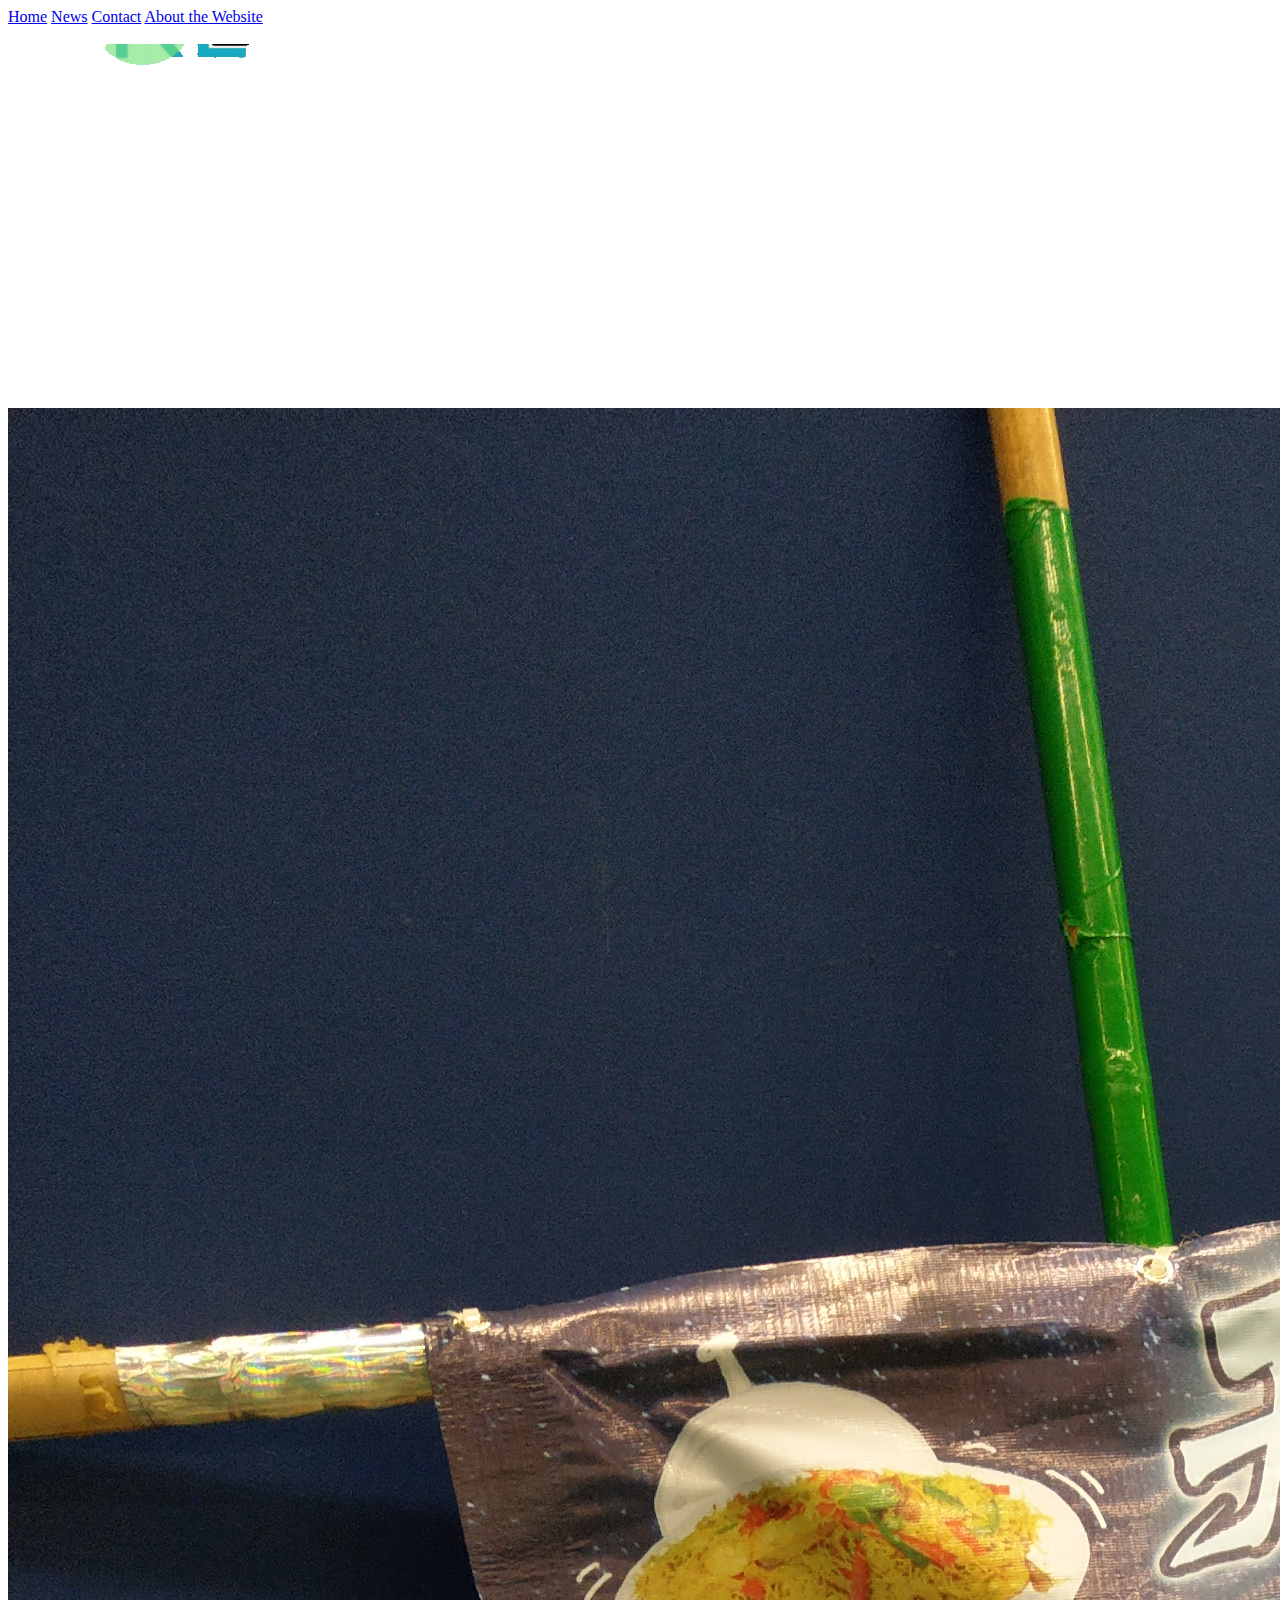
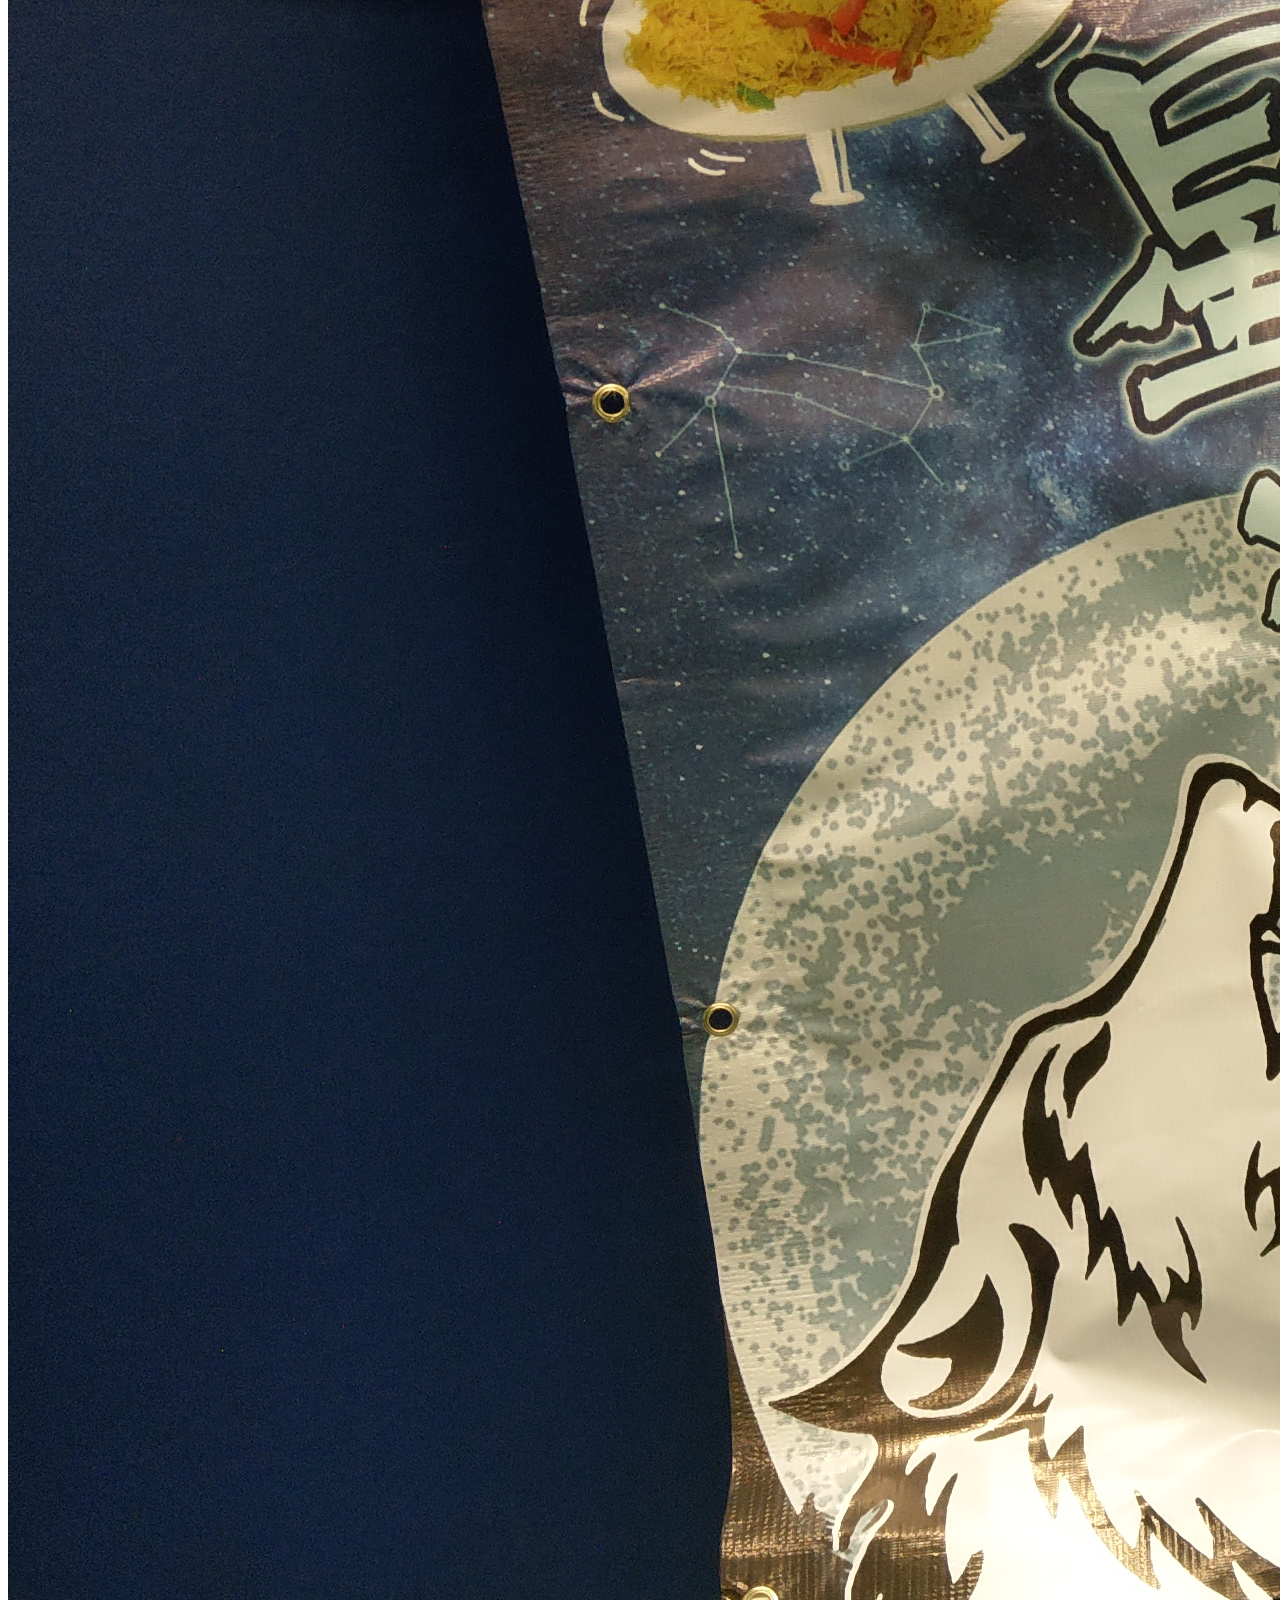
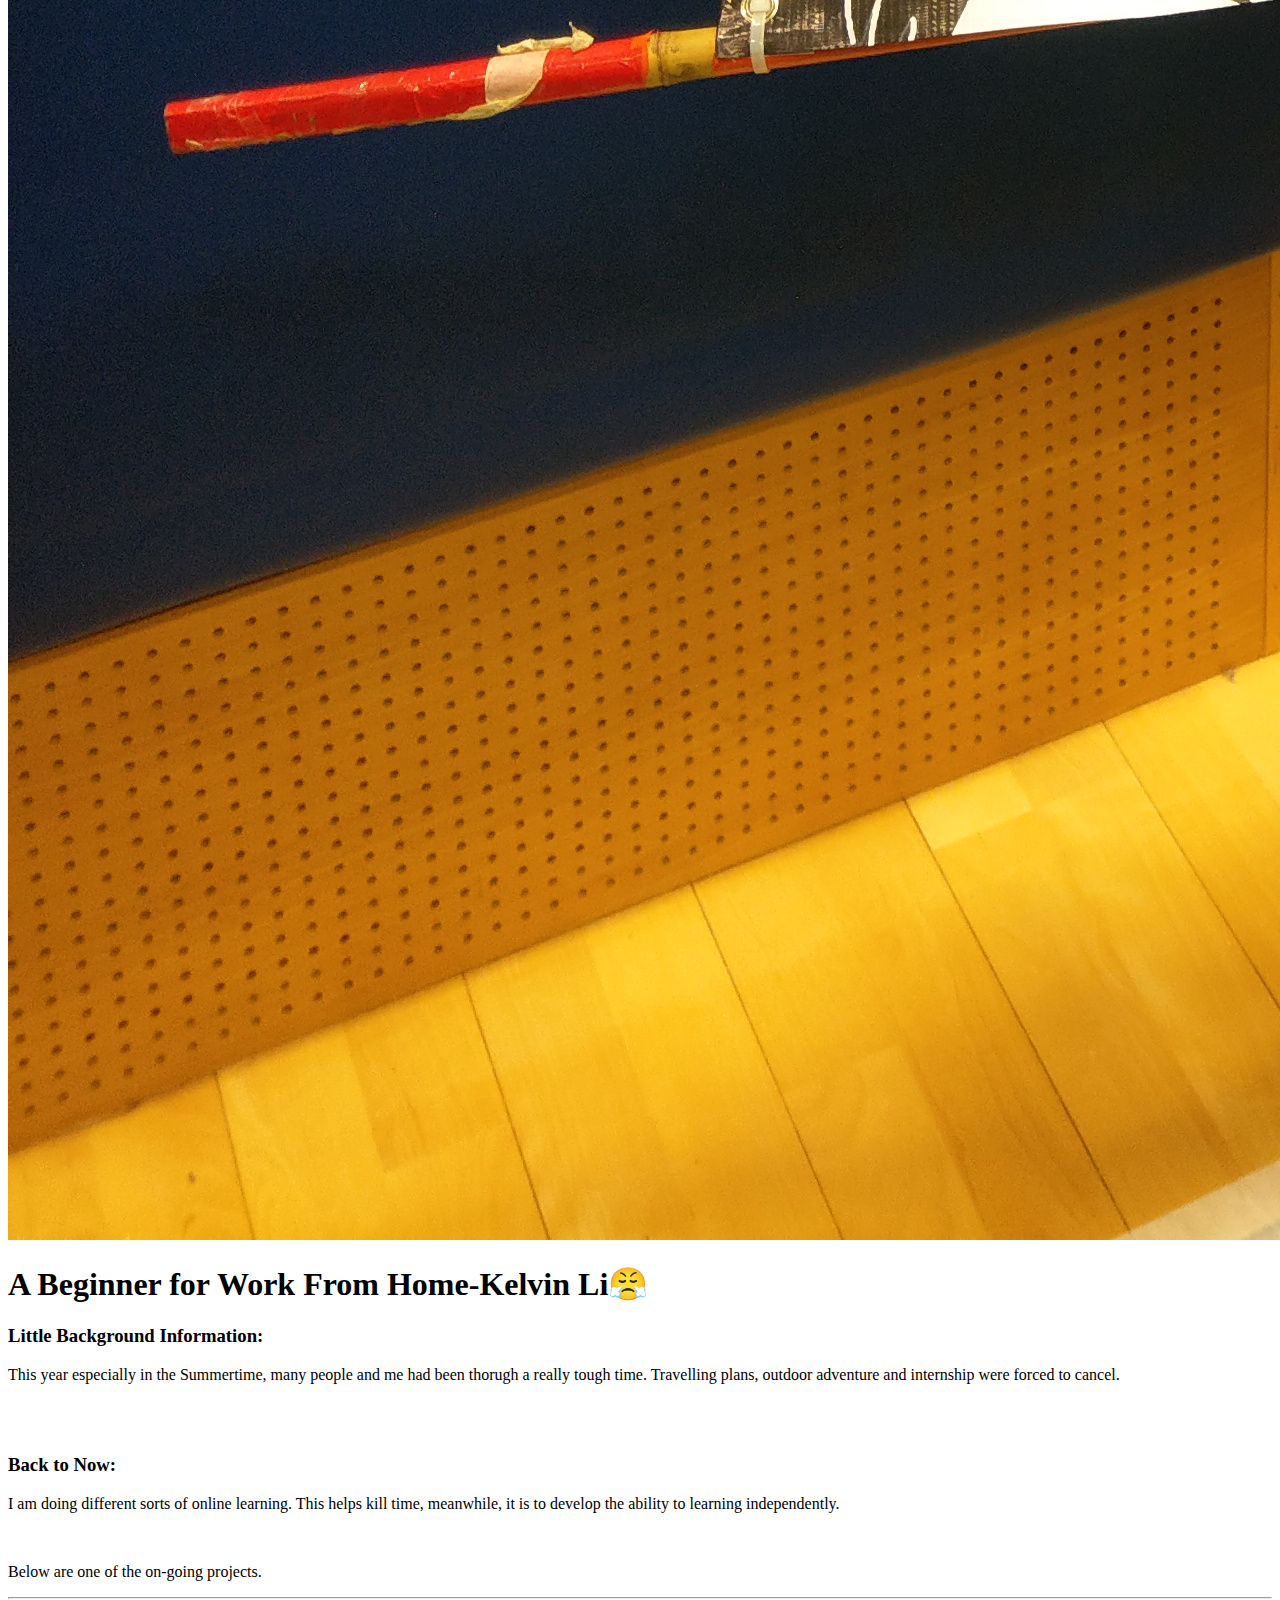
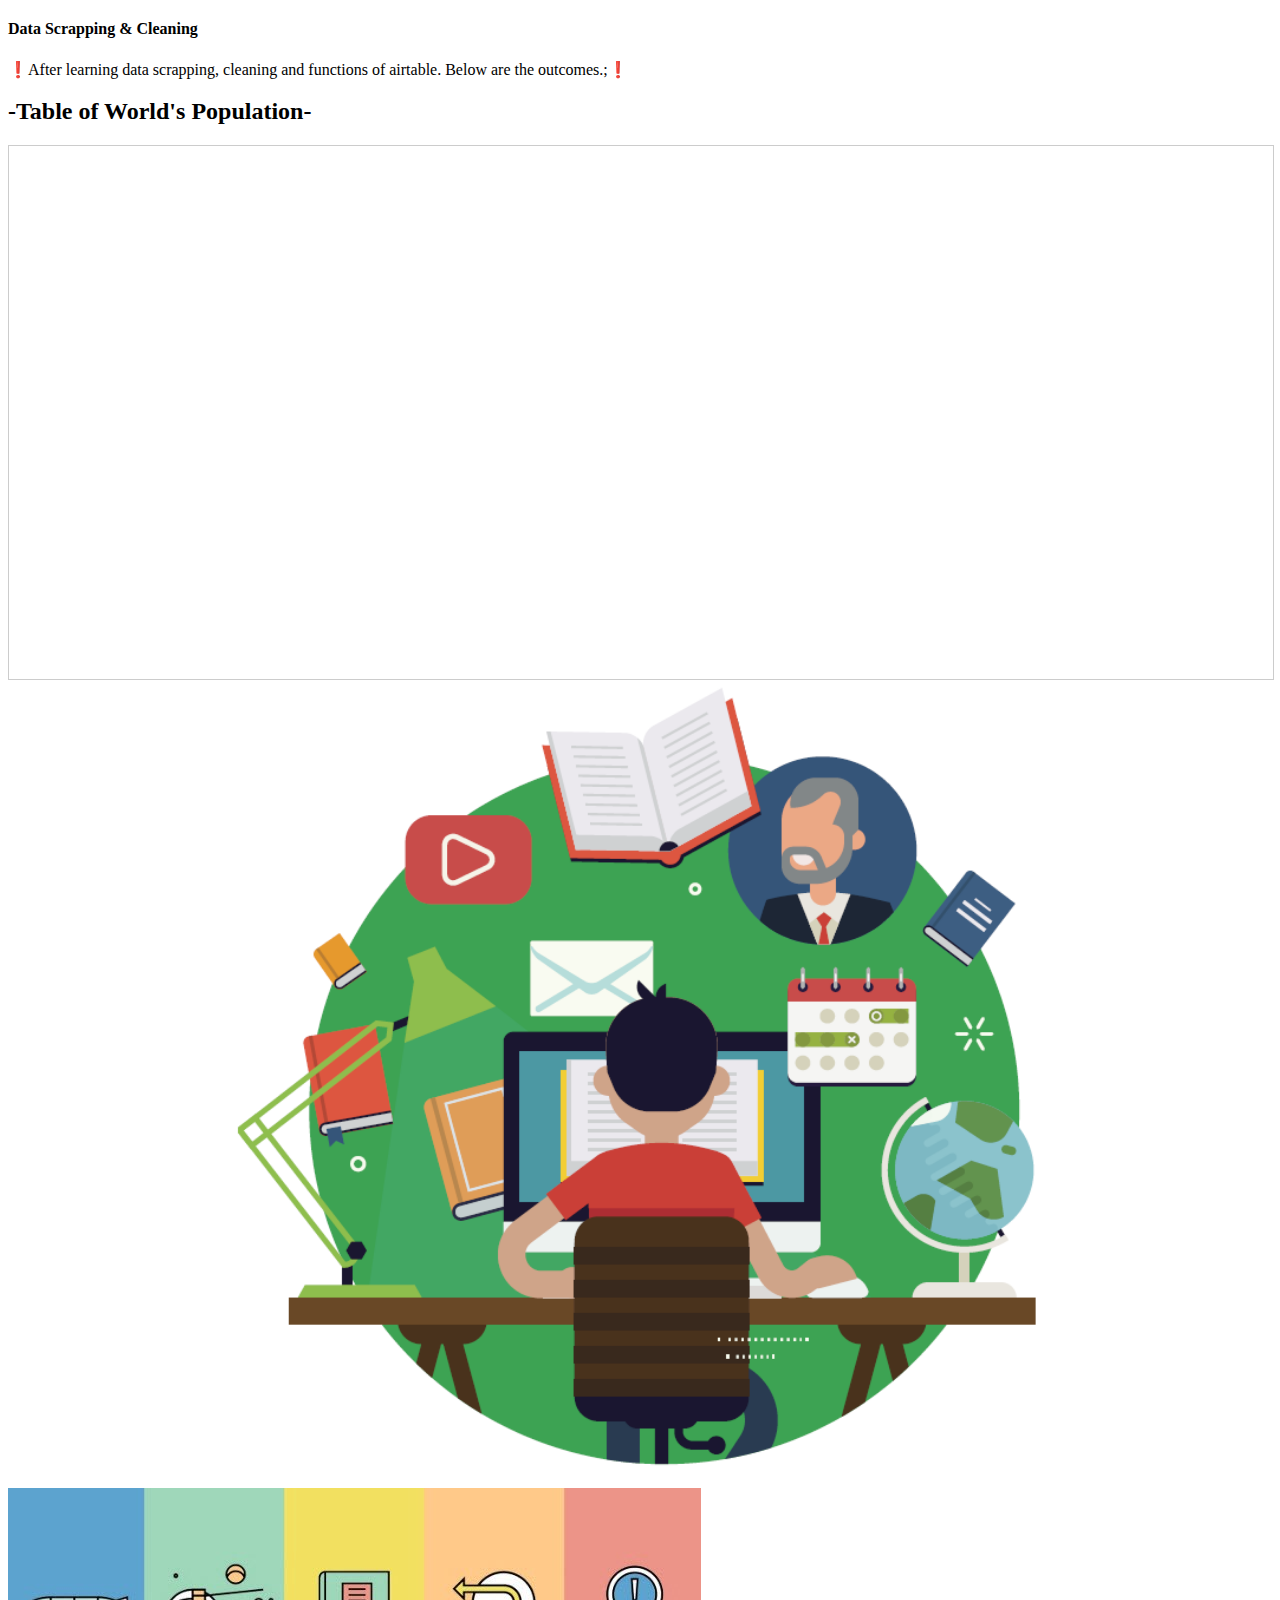
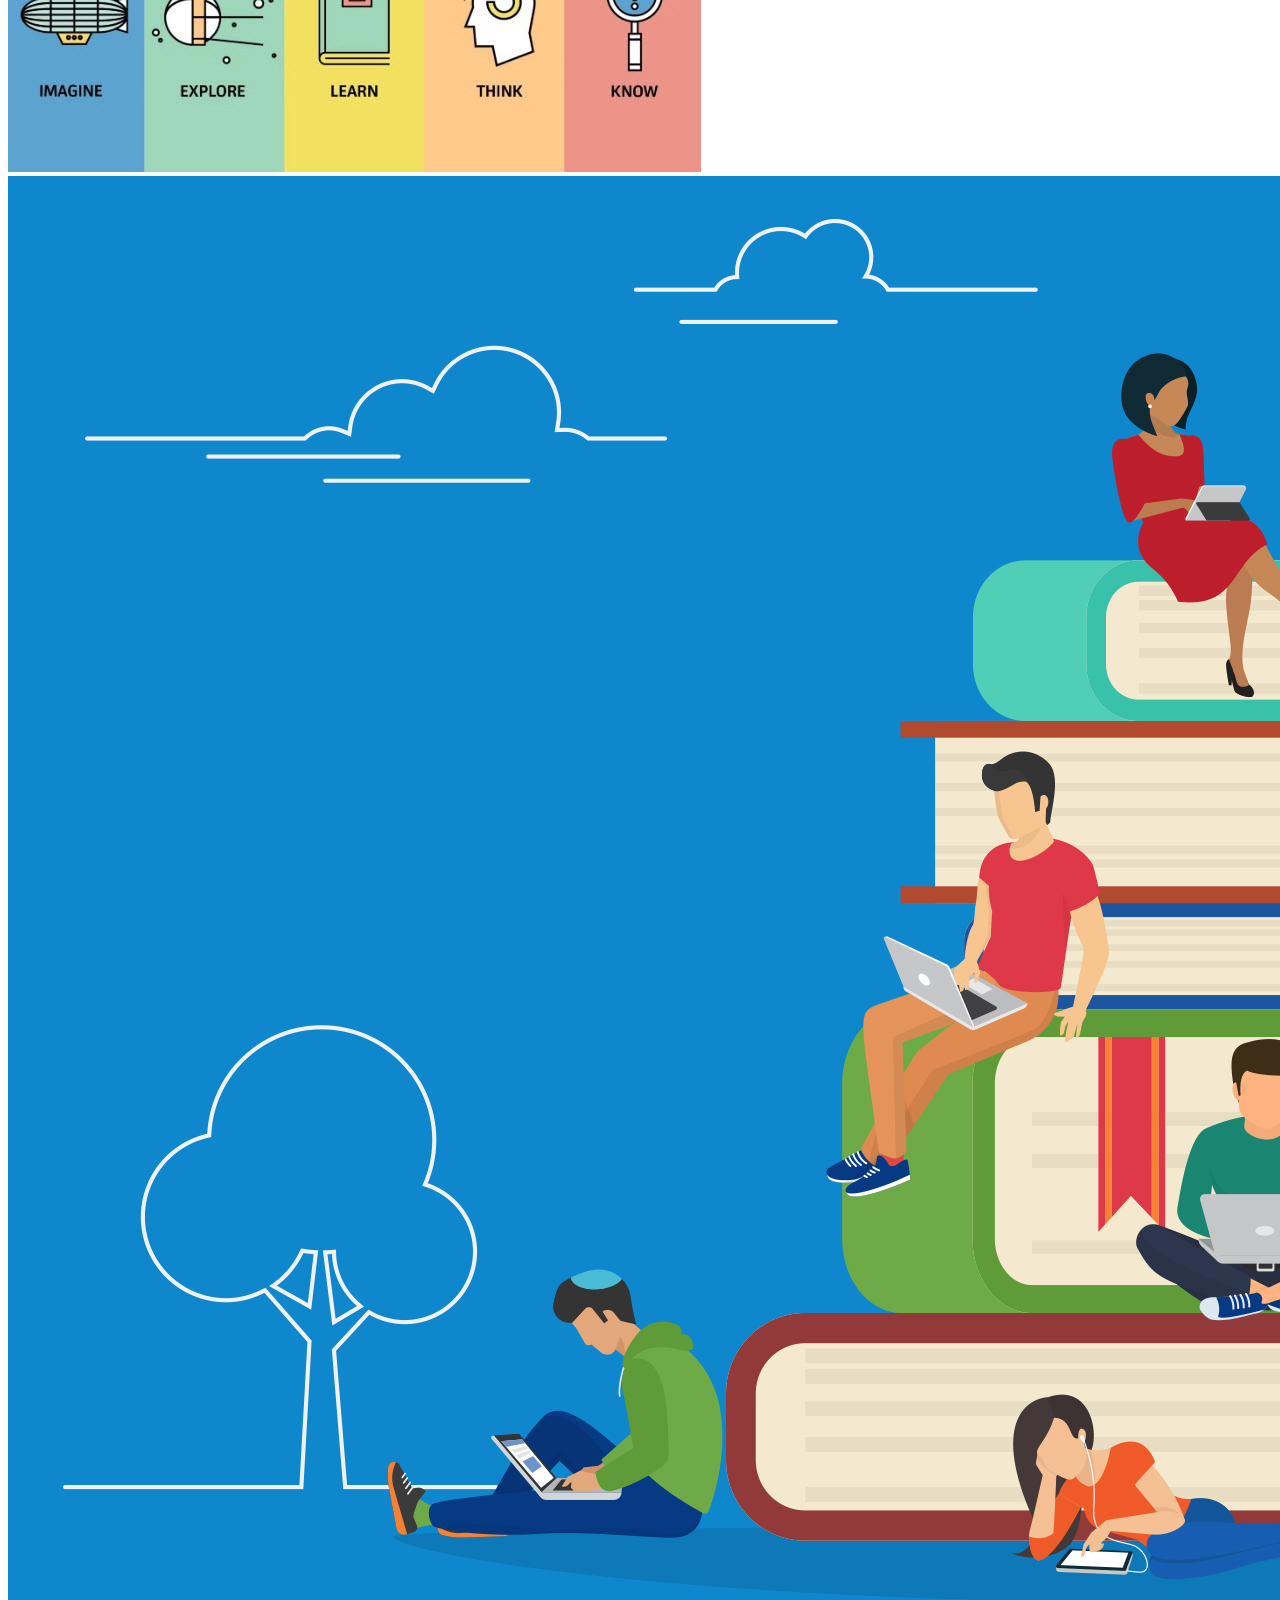
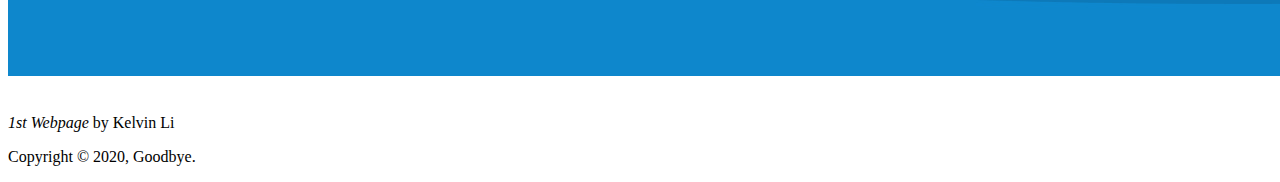
==== index.html @ 84296a3b "Rename Forever Beginner.html to index.html" ====
<!DOCTYPE html>
<html>
<meta name="viewport" content="width=device-width, initial-scale=1.0">
<head>
<title>Blog of Kelvin Li </title>
</head>
<link rel="stylesheet" type="text/css" href="stylesheet.css">

<body>

  <div class="container">
    <div class="topnav">
      <a href="#home">Home</a>
      <a href="#news">News</a>
      <a href="#contact">Contact</a>
      <a href="#about">About the Website</a>
    </div>
  </div>
</div>

<br>
      
      <img id="logo" src="logo.gif">      
      
      
      <IMG CLASS="TextWrap" SRC="ocamp.jpg" >
      <h1>A Beginner for Work From Home-Kelvin Li&#128548;</h1></div>

        <h3>Little Background Information:</h3>
            <p>This year especially in the Summertime,
          many people and me had been thorugh a really tough time. 
          Travelling plans, outdoor adventure and internship were forced to
          cancel.</p>
          <br>
          <br>
          <h3>Back to Now:</h3>
          <p> I am doing different sorts of online learning. This helps kill time,
  meanwhile, it is to develop the ability to learning independently.</p>
          <br>
          <p>Below are one of the on-going projects. 
          </p>     
    
      <hr>
    
      
      <h4>Data Scrapping & Cleaning</h4>

      <p class="outcomes"> &#10071;After learning data scrapping, cleaning and functions of airtable. Below are the outcomes.;&#10071;</p>

  
        <h2>-Table of World's Population-</h2>

    
      
      <iframe class="airtable-embed" src="https://airtable.com/embed/shrUwKxr2YWWxMwcD?backgroundColor=teal&layout=card&viewControls=on" frameborder="0" onmousewheel="" width="100%" height="533" style="background: transparent; border: 1px solid #ccc;"></iframe>
      <div id="bg-image"><img src="self-learning.png" alt="self-learning"></div>
      <div id="bg-image"><img src="bg3.jpeg" alt="bg2"></div>
      <div id="bg-image"><img src="bg2.jpg" alt="bg3"></div>
      
     
      
      <br>
      <p><cite>1st Webpage </cite>by Kelvin Li</p>
      <footer>
      <p>Copyright &copy; 2020, Goodbye.</p>
      </footer>
  

</body>
</html>
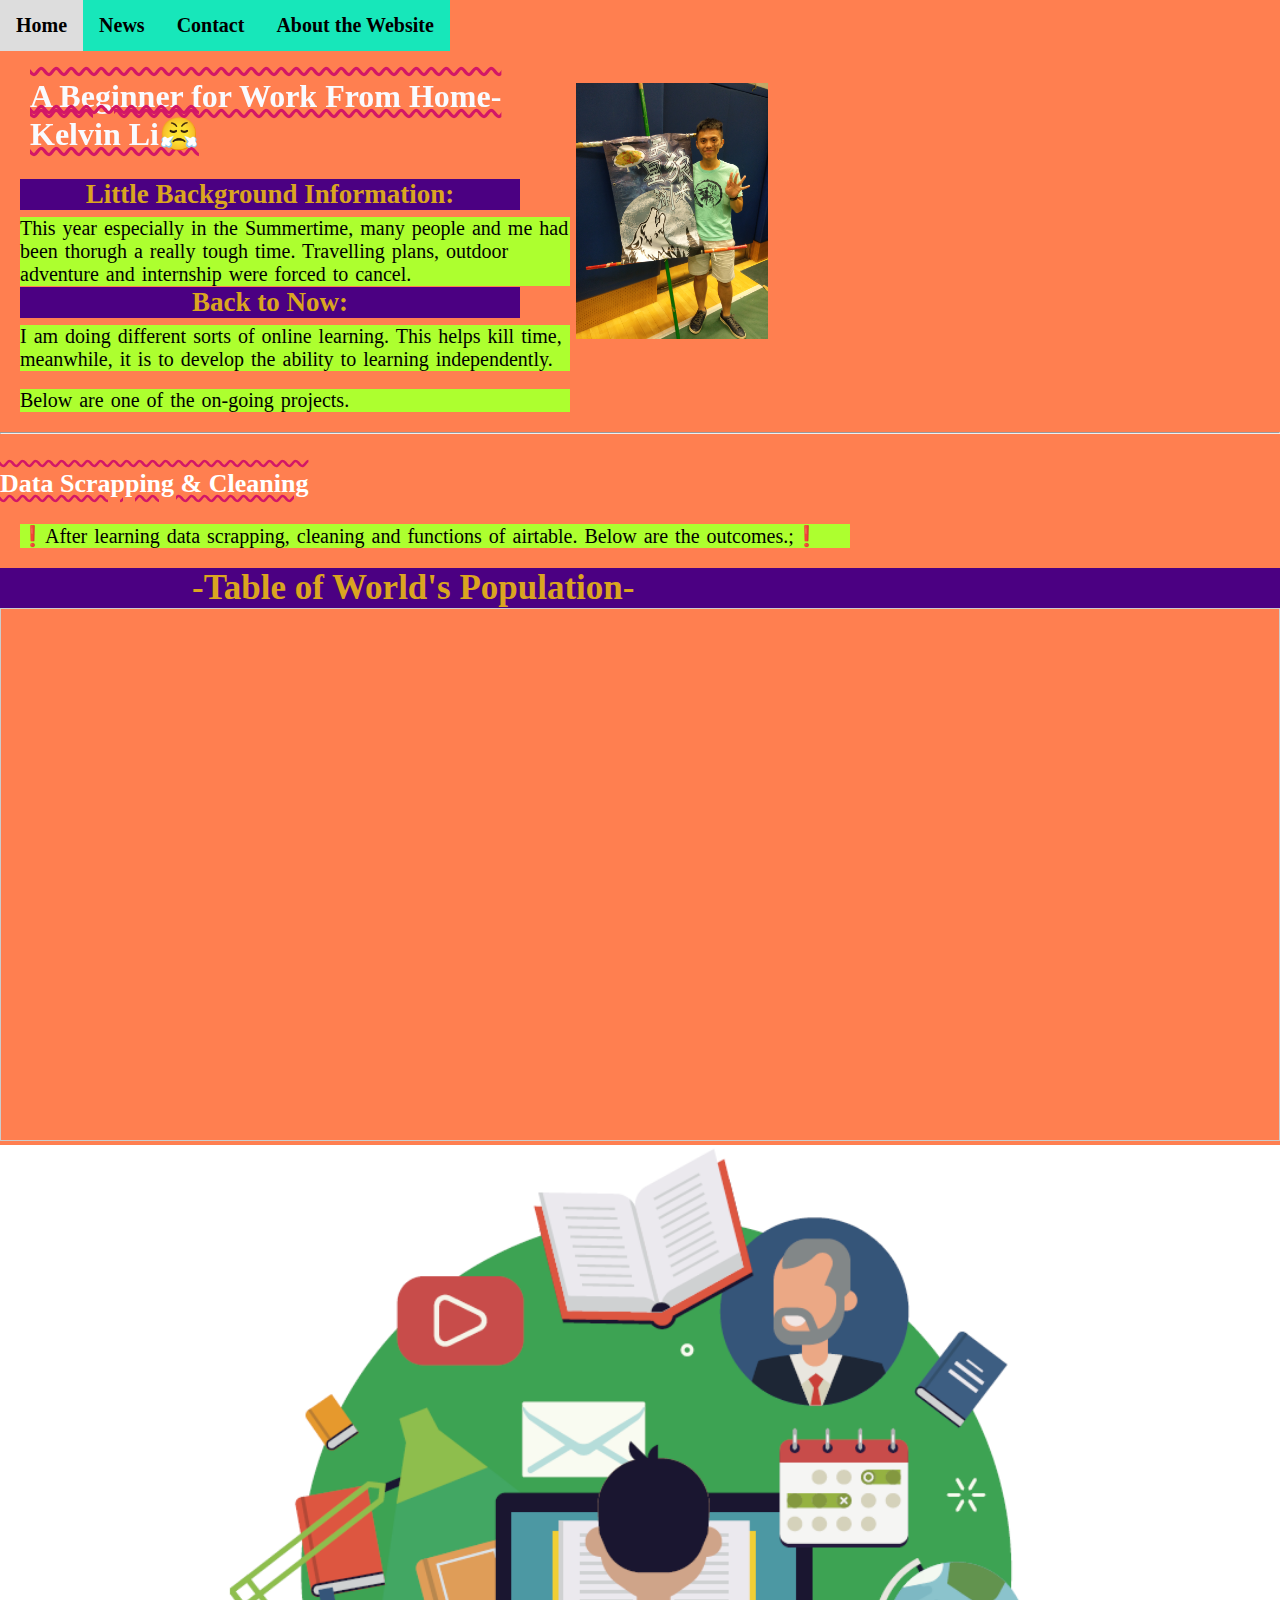
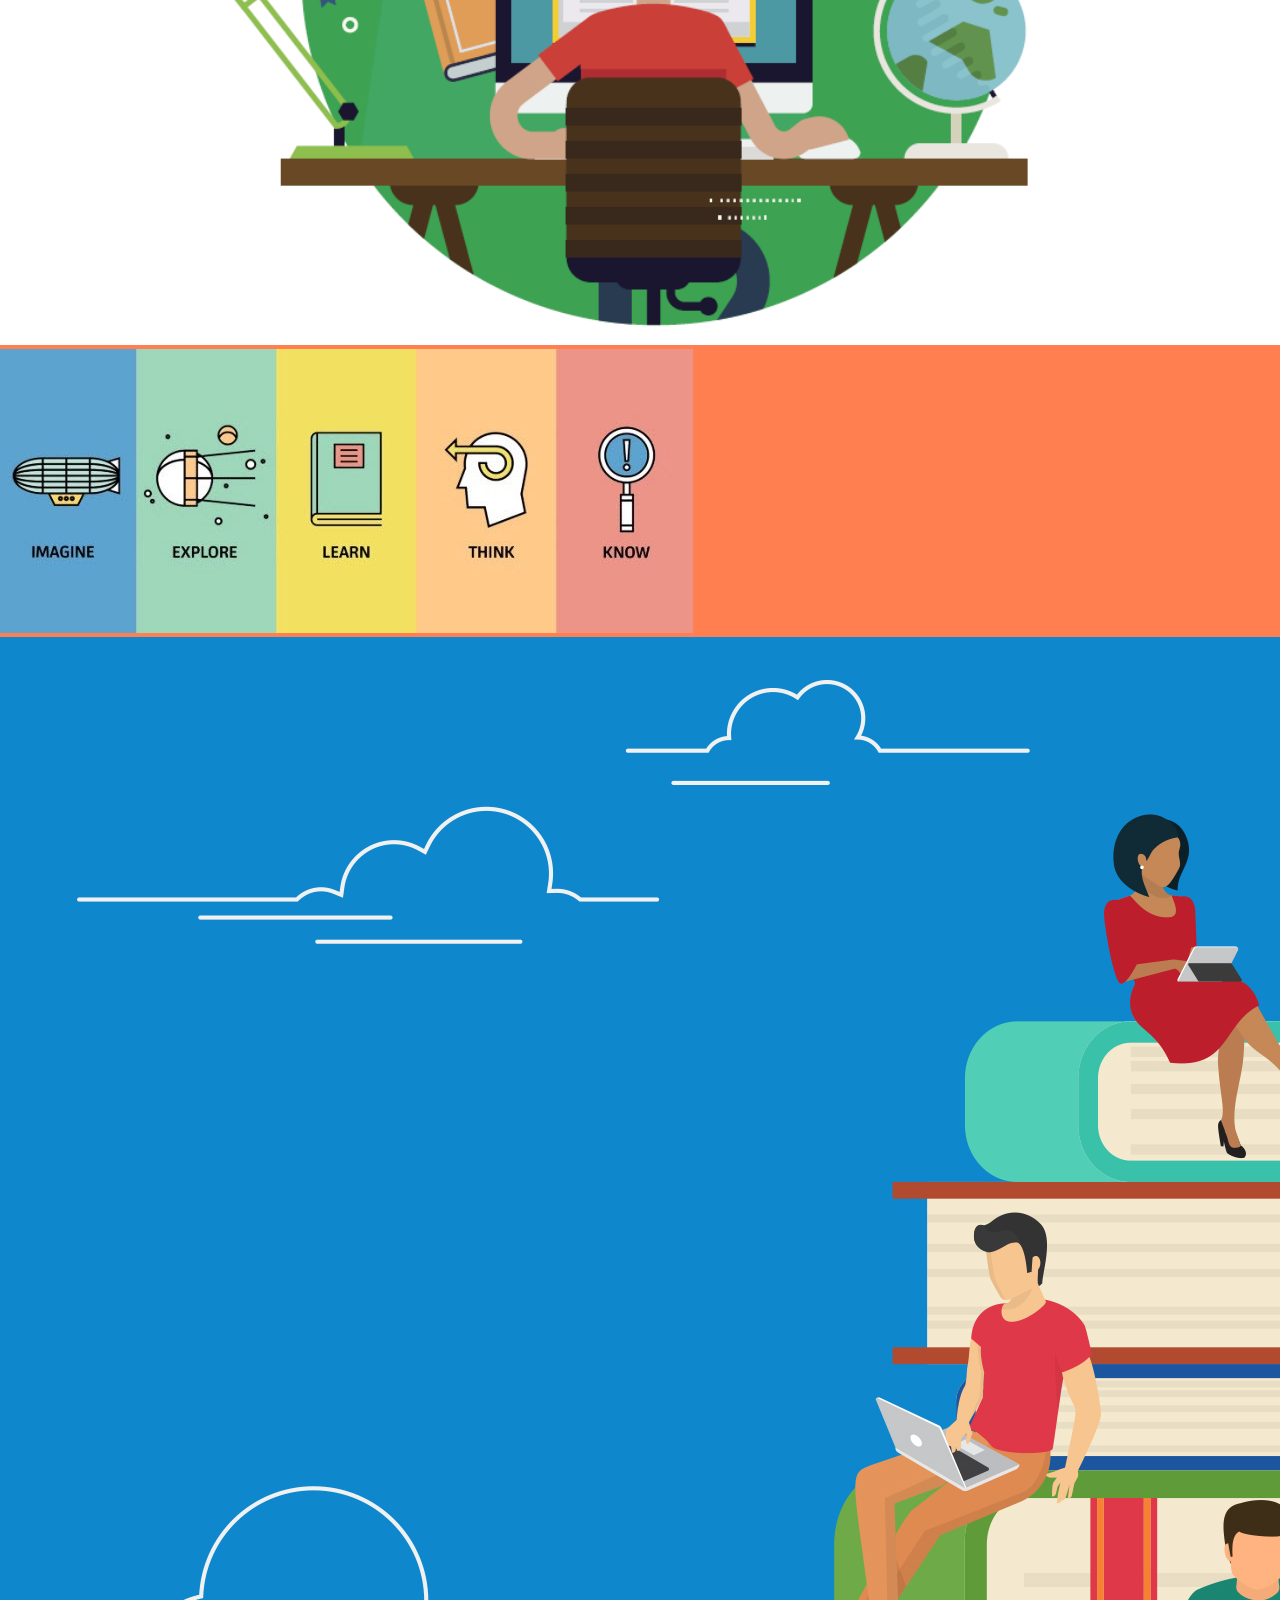
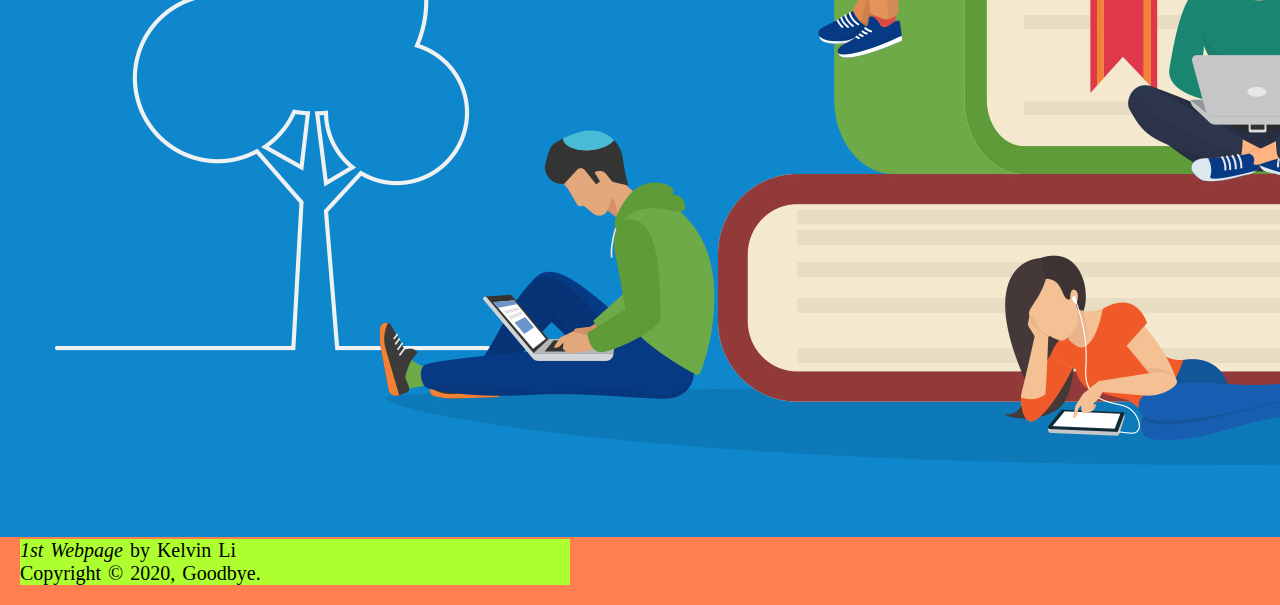
==== commit fd1013bb: "Update index.html" ====
--- a/index.html
+++ b/index.html
@@ -2,9 +2,10 @@
 <html>
 <meta name="viewport" content="width=device-width, initial-scale=1.0">
 <head>
+  <link rel="stylesheet" type="text/css" href="stylesheet.css">
 <title>Blog of Kelvin Li </title>
 </head>
-<link rel="stylesheet" type="text/css" href="stylesheet.css">
+
 
 <body>
 
--- a/stylesheet.css
+++ b/stylesheet.css
@@ -0,0 +1,121 @@
+Body {
+    margin:0;
+     background-color: coral;
+
+
+    }
+
+h1{
+  color: rgb(249, 251, 255);
+    text-decoration: underline overline wavy rgb(211, 23, 102);
+    font-weight: bold;    
+    width: 775px;
+    padding: 60px;
+    padding-left: 30px;
+    text-align: left;
+    margin-top: 0px;
+    position: relative;
+}
+
+h2{
+  color: goldenrod ;
+  background-color: indigo;
+  font-size: 35px;
+  margin-bottom: 0px;
+  margin-top:  20px;
+  text-indent: 15%;
+}
+
+h3{
+  color: goldenrod ;
+  background-color: indigo;
+  font-size: 27px;
+  text-align: center;
+  margin-left:20px;
+  margin-top: -55px;
+  max-width:500px;
+
+}
+
+h4 {
+  color: white;
+  text-decoration: underline overline wavy rgb(211, 23, 102);
+  font-weight: bold;
+  font-size: 26px;
+}
+
+
+p {
+   font-size: 20px;
+  max-width:550px;
+  margin-top:-20px;
+  margin-left:20px;
+  word-spacing: 2px;
+  background-color: greenyellow;
+}
+
+.TextWrap{
+  padding-top: 65px;
+  padding-left: -90px;
+  float: right;
+  margin-right:40%;
+  max-width: 15%;
+  max-height: 15%;
+  
+  
+}
+
+
+.outcomes {
+  margin-top:-10px;
+  max-width: 830px;
+
+}
+
+* {
+    box-sizing: border-box;
+  }
+  
+  #logo {
+    position:absolute;
+    right:2%;
+    top: 0px;
+    
+  }
+
+ 
+
+/* Position the navbar container inside the image */
+.container {
+  padding: 0;
+  overflow: hidden;
+  position: fixed;
+  top: 0;
+  width: 100%;
+  margin: 0px;
+  width: auto;
+}
+
+/* The navbar */
+.topnav {
+overflow: hidden;
+background-color: rgb(23, 231, 186);
+}
+
+/* Navbar links */
+.topnav a {
+float: left;
+color: #000000;
+text-align: center;
+padding: 14px 16px;
+text-decoration:none;
+font-size: 20px;
+font-weight:bold;
+}
+
+.topnav a:hover {
+background-color: #ddd;
+color: black;
+}
+
+  
